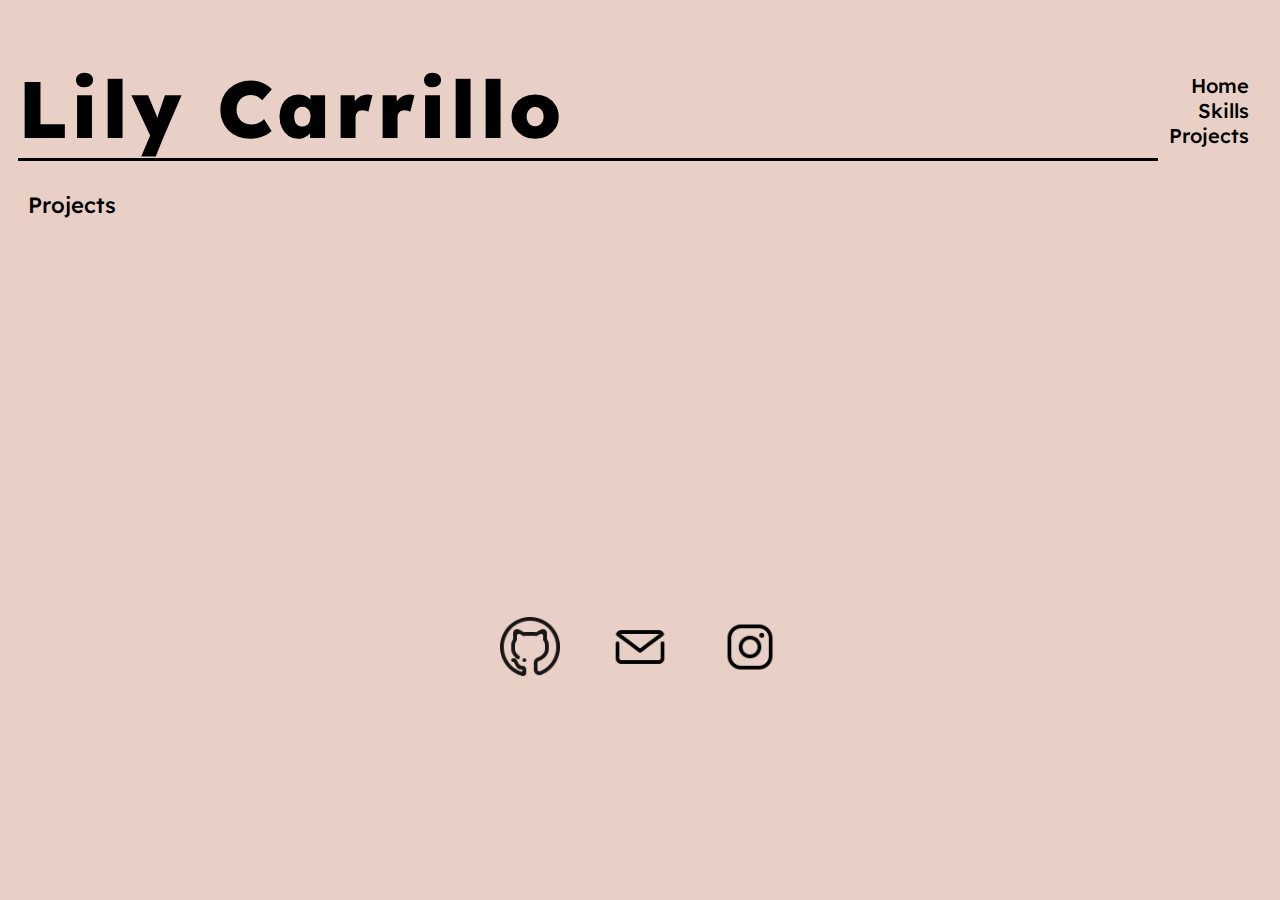
==== projects.html @ ca7114b6 "formatted styles added" ====
<!DOCTYPE html>
<html>
    <head>
        <title>Skills</title>
        <meta charset="UTF-8">
        <meta name="viewport" content="width=device-width, initial-scale=1.0">
        <link href="css/index.css" rel="stylesheet">
    
        <link rel="preconnect" href="https://fonts.googleapis.com">
        <link rel="preconnect" href="https://fonts.gstatic.com" crossorigin>
        <link href="https://fonts.googleapis.com/css2?family=Arimo:ital,wght@0,700;1,700&family=Calistoga&family=Chonburi&family=Lexend:wght@100..900&family=Rubik:ital,wght@0,300..900;1,300..900&display=swap" rel="stylesheet">
    </head>
    
    <body>
        <section class="top">
        <h1 id="name">Lily Carrillo</h1>
    
        <nav class="nav">
            <ul>
                <li><a href="index.html">Home</a></li>
                <li><a href="skills.html">Skills</a></li>
                <li><a href="projects.html">Projects</a></li>
            </ul>
        </nav>
        </section>
        <section id="projectsMain">

        <h2 id="projects">Projects</h2>

        </section>
        
        <footer>
            <section id="connect">
                <a href="https://github.com/alcarrillomunoz" target="_blank" rel="noreferrer noopener"><img src="images/github-icon.png" class="contact-icon" alt="black outline github icon"></a>
                <a href= "mailto: alcarrillomunoz@gmail.com" target="_blank" rel="noreferrer noopener"><img src="images/email-icon.png" class="contact-icon" alt="black outline email icon"></a>
                <a href="https://www.instagram.com/a.liliana.cm/" target="_blank" rel="noreferrer noopener"><img src="images/instagram-icon.png" class="contact-icon" alt="black outline instagram icon"></a>
            </section>
        </footer>
    </body>
</html>
---- css/index.css ----
body {
    background-color: #e9d0c6;
    color: black;
    min-height: 95vh;
}

h1 {
    color: black;
}

#name {
    font-family: "Lexend", sans-serif;
    font-optical-sizing: auto;
    font-weight: 800;
    font-style: normal;
    font-size: 80px; 
    border-bottom: 3px solid black;
    width: 1400px;
    letter-spacing: 4px;
    margin: 50px 10px 10px 10px;
}

.top {
    width: 99%;
    display: flex; 
}

.nav {
    width: 100px; 
    text-align: right;
    justify-content: flex-end;
    padding-right: 10px;
    padding-top: 65px;
}

.nav ul {
    padding: 0; 
}

.nav a {
    color: black;
    text-decoration: none;
    font-family: "Lexend", sans-serif;
    font-optical-sizing: auto;
    font-weight: 500;
    font-style: normal;
    font-size: 20px;
}

.nav a:hover {
    background-color: rgb(255, 251, 240);
}

.mainInfo {
    display: flex; 
    width: 99%;
}

#about {
    width: 50%;
    padding: 0 150px 150px 20px; 
}

#experience {
    width: 50%;    
}

#jobs {
    display: flex;    
}

#experience h2 {
    padding-left: 20px;
}

h2 {
	font-family: "Lexend", sans-serif;
    font-optical-sizing: auto;
    font-weight: 500;
    font-style: normal;
    font-size: 22px;
    margin: 20px 0;
}

p, li {
    font-family: "Lexend", sans-serif;
    font-optical-sizing: auto;
    font-weight: 300;
    font-style: normal;
}

li {
    font-size: 18px;
}

#about p {
    font-size: 18px;
}

ul {  
	list-style-type: none; 
    margin: 0;
    padding-left: 40px;
}

.job li {
    display: inline;   
}

li.place {
    padding-right: 160px;
}

li.date {
    float: right;
    padding-right: 20px;
    text-align: right;
}

.job-description {
    font-size: 12px;
    padding-right: 200px;
    margin: 1px 0 10px 0; 
}

#connect {
    display: flex;
    justify-content: center; 
}

.contact-icon {
    width: 60px;
    margin: 30px 25px 0 25px;  
 }
 
 .contact-icon:hover {
     opacity: 0.5;
 }
 

/* skills.html css */

 #mainSkills {
    display: flex;
    flex-direction: column;
    height: 400px;
    padding: 0 0 16px 20px;
 }

 #skills { 
    margin: 20px 0;
    width: 700px;
    font-size: 22px;
 }

/* projects.html css */

 #projectsMain {
    display: flex;
    flex-direction: column;
    flex: 1; 
    height: 400px;
    padding: 0 0 16px 20px;
 }

#projects {    
    margin: 20px 0;
    width: 700px;
    font-size: 22px;
}
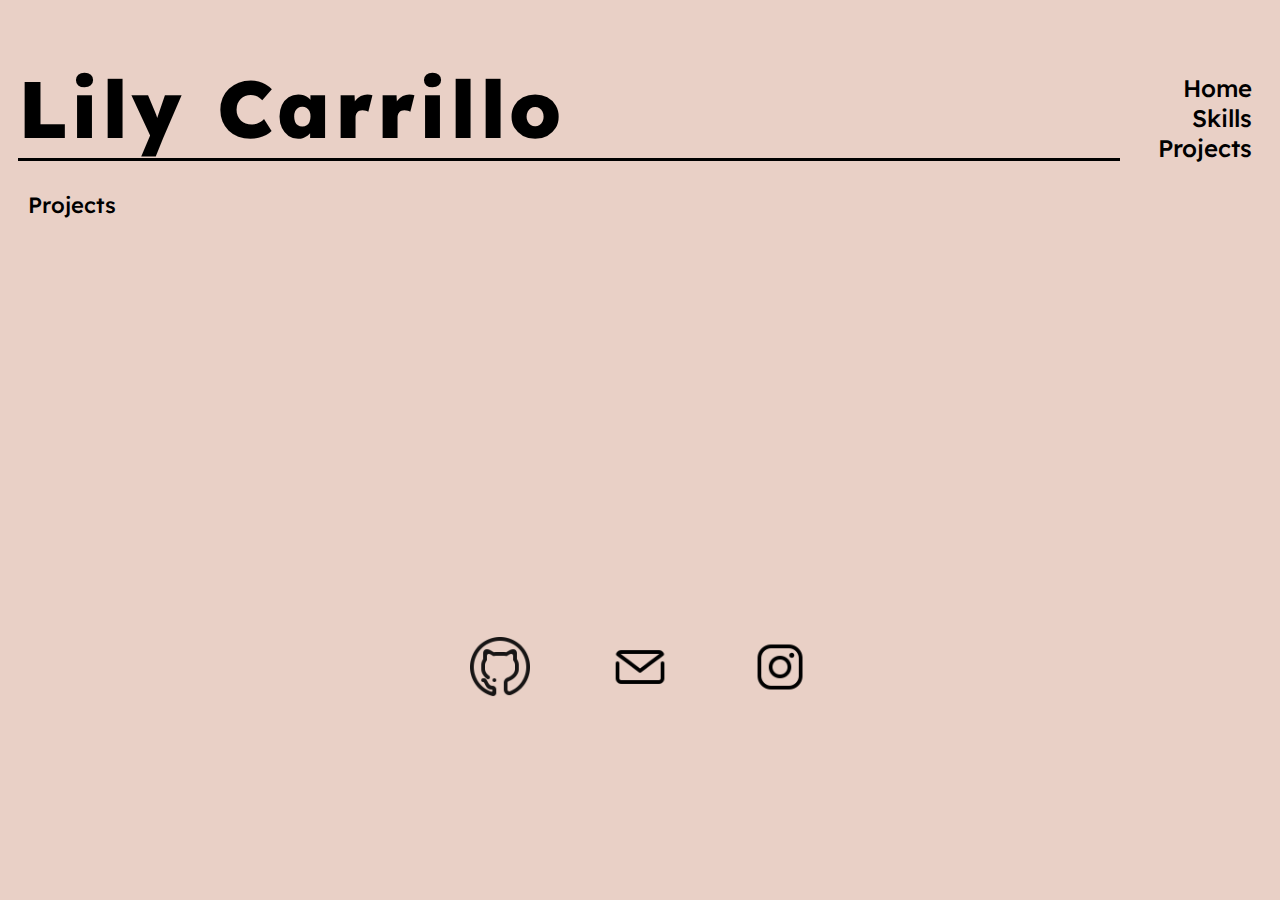
==== commit ebc41712: "responsiveness added" ====
--- a/projects.html
+++ b/projects.html
@@ -5,6 +5,7 @@
         <meta charset="UTF-8">
         <meta name="viewport" content="width=device-width, initial-scale=1.0">
         <link href="css/index.css" rel="stylesheet">
+        <link href="css/projects.css" rel="stylesheet">
     
         <link rel="preconnect" href="https://fonts.googleapis.com">
         <link rel="preconnect" href="https://fonts.gstatic.com" crossorigin>
--- a/css/index.css
+++ b/css/index.css
@@ -1,7 +1,8 @@
+/* desktop-first design elements */
+
 body {
     background-color: #e9d0c6;
     color: black;
-    min-height: 95vh;
 }
 
 h1 {
@@ -13,23 +14,24 @@
     font-optical-sizing: auto;
     font-weight: 800;
     font-style: normal;
-    font-size: 80px; 
+    font-size: 5rem; 
     border-bottom: 3px solid black;
-    width: 1400px;
-    letter-spacing: 4px;
+    width: 90%;
+    letter-spacing: .25rem;
     margin: 50px 10px 10px 10px;
 }
 
 .top {
-    width: 99%;
+    width: 100%;
     display: flex; 
 }
 
 .nav {
-    width: 100px; 
+    display: flex;
+    width: 10%; 
+    justify-content: flex-end;
     text-align: right;
-    justify-content: flex-end;
-    padding-right: 10px;
+    padding-right: 20px;
     padding-top: 65px;
 }
 
@@ -44,25 +46,30 @@
     font-optical-sizing: auto;
     font-weight: 500;
     font-style: normal;
-    font-size: 20px;
+    font-size: 1.5rem;
 }
 
 .nav a:hover {
     background-color: rgb(255, 251, 240);
 }
 
+.nav a:focus {
+    background-color: rgb(255, 251, 240);
+}
+
 .mainInfo {
     display: flex; 
-    width: 99%;
+    width: 100%;
 }
 
 #about {
     width: 50%;
-    padding: 0 150px 150px 20px; 
+    padding-left: 20px;
+    padding-right: 70px;
 }
 
 #experience {
-    width: 50%;    
+    width: 50%;   
 }
 
 #jobs {
@@ -78,7 +85,7 @@
     font-optical-sizing: auto;
     font-weight: 500;
     font-style: normal;
-    font-size: 22px;
+    font-size: 1.5rem;
     margin: 20px 0;
 }
 
@@ -90,11 +97,11 @@
 }
 
 li {
-    font-size: 18px;
+   font-size: 1rem;
 }
 
 #about p {
-    font-size: 18px;
+    font-size: 1rem;
 }
 
 ul {  
@@ -107,10 +114,6 @@
     display: inline;   
 }
 
-li.place {
-    padding-right: 160px;
-}
-
 li.date {
     float: right;
     padding-right: 20px;
@@ -118,9 +121,14 @@
 }
 
 .job-description {
-    font-size: 12px;
+    font-size: .75rem;
     padding-right: 200px;
     margin: 1px 0 10px 0; 
+}
+
+footer {
+    margin: 20px 0 0 0; 
+    width: 100%;
 }
 
 #connect {
@@ -130,7 +138,7 @@
 
 .contact-icon {
     width: 60px;
-    margin: 30px 25px 0 25px;  
+    margin: 30px 40px 0 40px;  
  }
  
  .contact-icon:hover {
@@ -138,33 +146,177 @@
  }
  
 
-/* skills.html css */
-
- #mainSkills {
-    display: flex;
-    flex-direction: column;
-    height: 400px;
-    padding: 0 0 16px 20px;
+
+
+
+/* mobile size media query */
+
+ @media (max-width: 480px) {
+    body {
+        margin: 0; 
+        display: flex; 
+        flex-direction: column;
+        width: 100%;
+        overflow-x: hidden;
+    }
+    .top {
+        padding: 0; 
+        width: 100%;
+        flex-direction: column;
+        background-color: black;
+        justify-content: center;
+    }
+    #name {
+        color: white;  
+        padding: 30px 0; 
+        margin: 0; 
+        width: 100%;
+        font-size: 4rem;
+        text-align: center;
+        border-bottom: solid white 2px;
+    }
+    .nav {
+        margin: 0; 
+        padding: 20px 0 0 0; 
+        justify-content: center;
+        flex-direction: row;
+        width: 100%;
+        background-color: black;
+    }
+    .nav ul {
+        margin: 0; 
+        display: flex; 
+        padding-bottom: 20px;
+    }
+    .nav a {
+        color: white; 
+        padding: 0 30px;  
+    }
+    .nav a:hover {
+        background-color: rgb(170, 50, 70);
+    }
+    
+    .nav a:focus {
+        background-color: rgb(170, 50, 70);
+    }
+    .mainInfo {
+        flex-direction: column;
+    }
+    #about {
+        width: 100%;
+        margin: 0; 
+        padding: 40px 0 20px 0; 
+    }
+    #about h2 {
+        padding-left: 20px
+    }
+    #about p {
+        padding: 0 30px; 
+    }
+    #experience {
+        width: 100%;
+    }
+    #experience ul {
+        padding: 0 30px; 
+    }
+    .job-description {
+        padding: 0;
+    }
+    .job {
+        display: flex;
+        flex-direction: column;
+    }
+    .job li { 
+        padding: 0;
+        margin: 0;
+    }
+    li.date {
+        display: contents;
+        font-size: .75rem;
+        font-style: italic;
+    }
+    .contact-icon {
+        margin: 30px 20px 0 20px; 
+    }
  }
 
- #skills { 
-    margin: 20px 0;
-    width: 700px;
-    font-size: 22px;
+
+
+
+
+ /* tablet size media query */
+ @media (min-width: 481px) and (max-width: 1020px) {
+    body {
+        margin: 0; 
+    }
+    .top {
+        padding: 0; 
+        width: 100%;
+        flex-direction: column;
+        background-color: white;
+        justify-content: center;
+    }
+    #name {
+        color: black;  
+        padding: 30px 0; 
+        margin: 0; 
+        width: 100%;
+        font-size: 5rem;
+        text-align: center;
+        border: none;
+    }
+    .nav {
+        margin: 0; 
+        padding-top: 20px; 
+        justify-content: center;
+        flex-direction: row;
+        background-color: black;
+        width: 100%;
+        padding-right: 0; 
+    }
+    .nav ul {
+        margin: 0; 
+        display: flex; 
+        padding-bottom: 20px;
+    }
+    .nav a {
+        color: white; 
+        padding: 0 30px;  
+    }
+    .nav a:hover {
+        background-color: black;
+        border-bottom: solid 3px  rgb(170, 50, 70);
+    }
+    .nav a:focus {
+        background-color: black;
+        border-bottom: solid 3px  rgb(170, 50, 70);
+    }
+    .mainInfo {
+        flex-direction: column;
+    }
+    #about {
+        width: 100%;
+        margin: 0; 
+        padding: 20px 0 0 0; 
+    }
+    #about h2 {
+        padding-left: 20px;
+    }
+    #about p {
+        padding: 0 40px; 
+    }
+    #experience {
+        width: 100%;
+    }
+    #experience h2 {
+        padding-left: 20px; 
+    }
+    #experience ul {
+        padding-right: 40px;
+    }
+    #connect {
+        padding-top: 30px; 
+    }
  }
 
-/* projects.html css */
-
- #projectsMain {
-    display: flex;
-    flex-direction: column;
-    flex: 1; 
-    height: 400px;
-    padding: 0 0 16px 20px;
- }
-
-#projects {    
-    margin: 20px 0;
-    width: 700px;
-    font-size: 22px;
-}+ --- a/css/projects.css
+++ b/css/projects.css
@@ -0,0 +1,15 @@
+
+/* projects.html css */
+
+#projectsMain {
+    display: flex;
+    flex-direction: column;
+    height: 400px;
+    padding: 0 0 16px 20px;
+ }
+
+#projects {    
+    margin: 20px 0;
+    width: 700px;
+    font-size: 22px;
+}